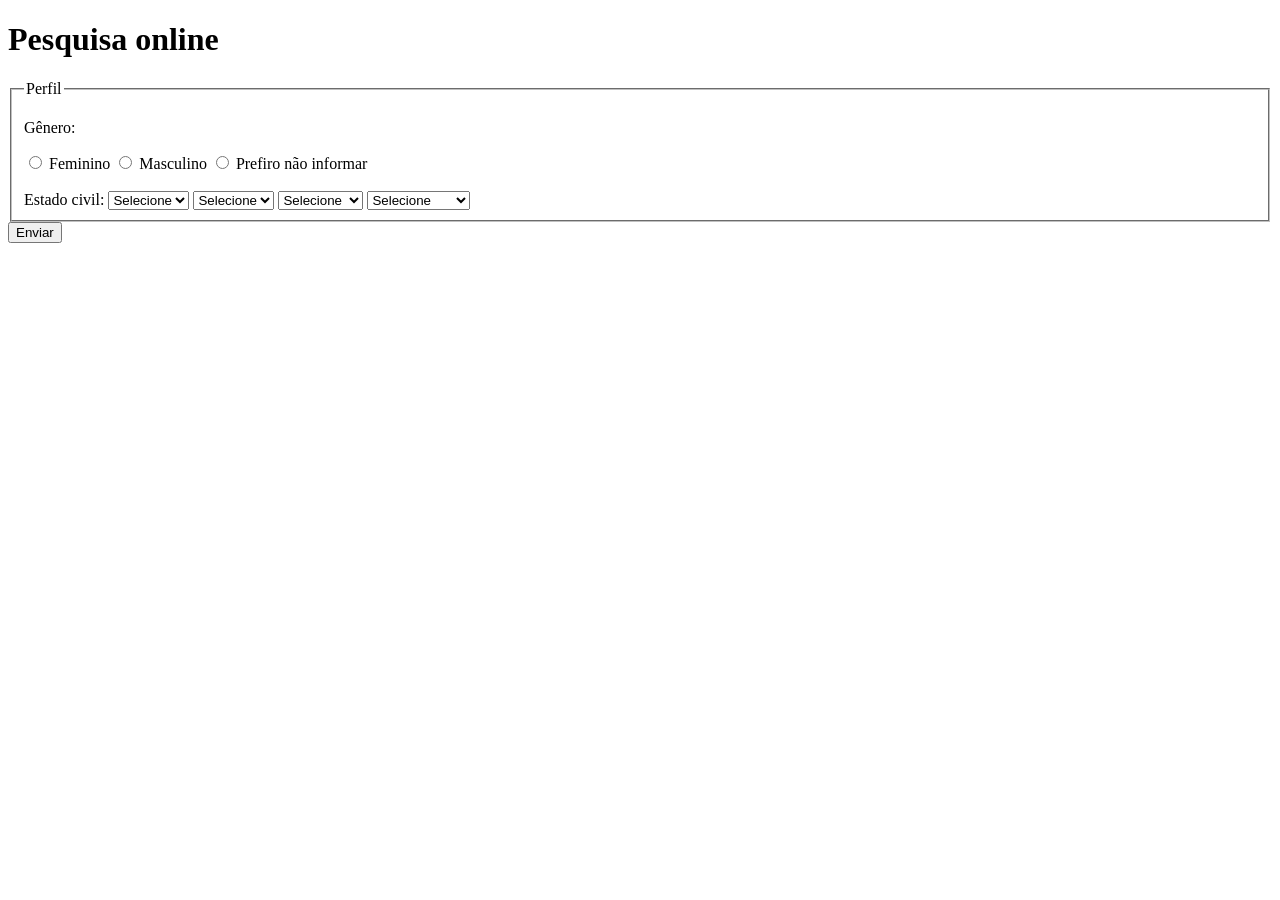
==== culturama/index.html @ f898aa86 "Adiciona opcoes de estado civil" ====
<!DOCTYPE html>
<html lang="pt-BR">
<head>
    <meta charset="UTF-8">
    <meta name="viewport" content="width=device-width, initial-scale=1.0">
    <title>Techboard</title>
</head>
<body>
    <header>
    <h1>Pesquisa online</h1>
    </header>  
    <section>
       <form action="" method="get">
           <!--  <fieldset>
                
                <legend>Dados pessoais</legend>
                <label for="userName">Nome</label>
                <input type="text" name="userName" required>
                <br>
                <label for="userAge">Idade</label>
                <input type="number" name="userAge" min="12" max="100" required>
                <br>
                 <laber for="birthDate">Data de nascimento</laber>
                <input type="date" name="birthDate">
                <br>
                <label for="userEmail">Email</label>
                <input type="email" name="userEmail" required>
                <br>
                <label for="userPhoNumber">Telefone</label>
                <input type="tel"name="userPhoNumber"pattern="[0-9]{11}" placeholder="DDD + números sem espaço ou hífen">
                <br>  
                <label for="userImage">Upload de foto</label>
                <input type="file" accept="image/*" name="userImage">
                 <br>






            </fieldset> -->
            
            <fieldset>
                <legend>Perfil</legend>

                <p>Gênero:</p>
                <input type="radio" name="userGender" value="Feminino">
                <label for="userGender">Feminino</label>

                <input type="radio" name="userGender" value="Masculino">
                <label for="userGender">Masculino</label>

                <input type="radio" name="userGender" value="notInformed">
                <label for="userGender">Prefiro não informar</label>
                    <br>


                    <br>
                <label for="maritalStatus">Estado civil:</label>
                <select name="maritalStatus">
                    <option value="notInformed">Selecione</option>
                    <option value="casado">Casado</option>
                </select>

                <select name="maritalStatus">
                    <option value="notInformed">Selecione</option>
                    <option value="solteiro">Solteiro</option>
                </select>

                <select name="maritalStatus">
                    <option value="notInformed">Selecione</option>
                    <option value="divorciado">Divorciado</option>
                </select>


                <select name="maritalStatus">
                    <option value="notInformed">Selecione</option>
                    <option value="casado">União estável</option>
                </select>




            </fieldset>



             <button type= submit>Enviar</button>
        </form>
    </section>
</body>
</html>
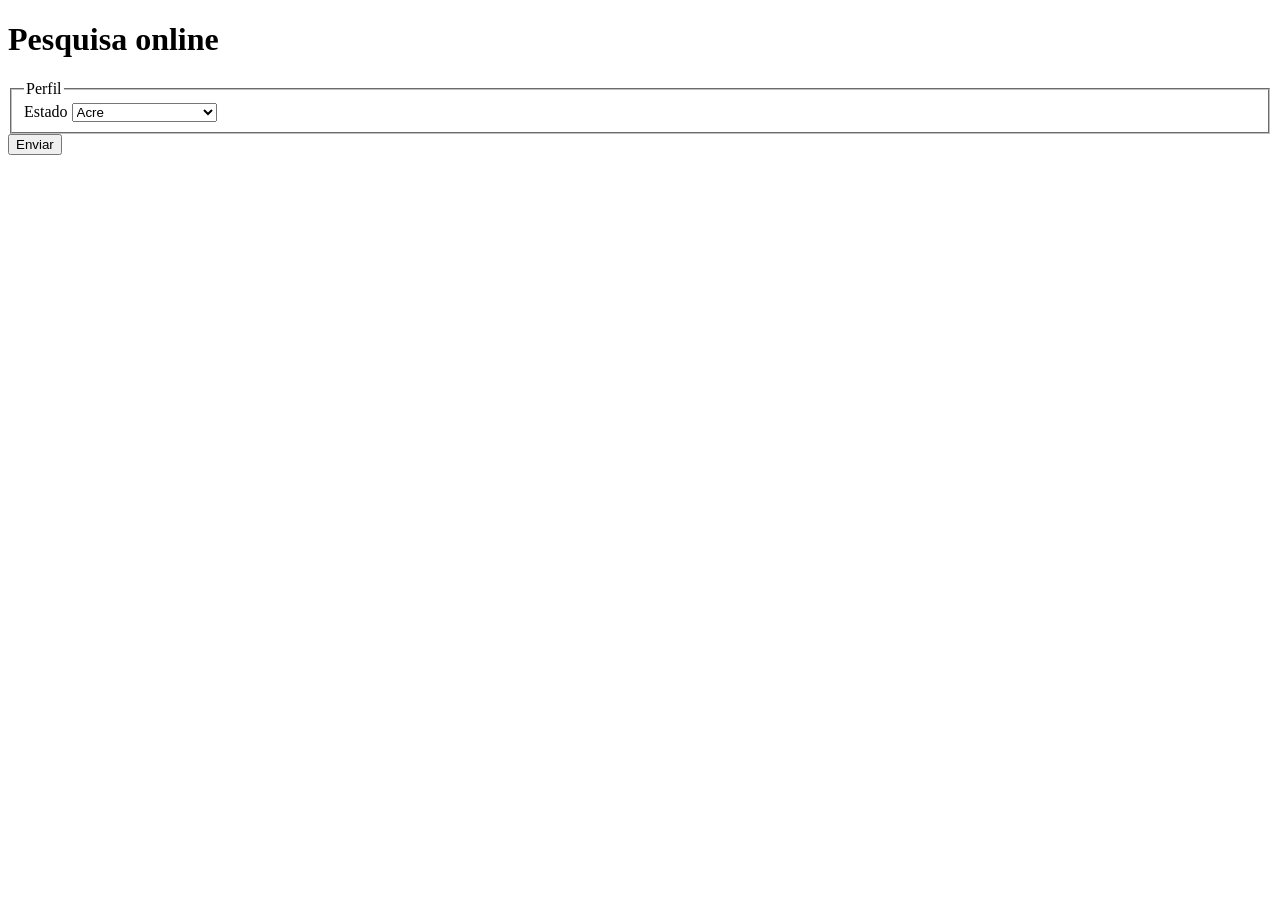
==== commit 81560892: "Corrige select de estados no formulário" ====
--- a/culturama/index.html
+++ b/culturama/index.html
@@ -42,42 +42,39 @@
             
             <fieldset>
                 <legend>Perfil</legend>
+                
+                <label for="userState">Estado</label>
+           <select name="userState" id="userState">
 
-                <p>Gênero:</p>
-                <input type="radio" name="userGender" value="Feminino">
-                <label for="userGender">Feminino</label>
+    <option value="Acre">Acre</option>
+    <option value="Alagoas">Alagoas</option>
+    <option value="Amapa">Amapá</option>
+    <option value="Amazonas">Amazonas</option>
+    <option value="Bahia">Bahia</option>
+    <option value="Ceara">Ceará</option>
+    <option value="Distrito Federal">Distrito Federal</option>
+    <option value="Espirito Santo">Espírito Santo</option>
+    <option value="Goias">Goiás</option>
+    <option value="Maranhao">Maranhão</option>
+    <option value="Mato Grosso">Mato Grosso</option>
+    <option value="Mato Grosso do Sul">Mato Grosso do Sul</option>
+    <option value="Minas Gerais">Minas Gerais</option>
+    <option value="Para">Pará</option>
+    <option value="Paraiba">Paraíba</option>
+    <option value="Parana">Paraná</option>
+    <option value="Pernambuco">Pernambuco</option>
+    <option value="Piaui">Piauí</option>
+    <option value="Rio de Janeiro">Rio de Janeiro</option>
+    <option value="Rio Grande do Norte">Rio Grande do Norte</option>
+    <option value="Rio Grande do Sul">Rio Grande do Sul</option>
+    <option value="Rondonia">Rondônia</option>
+    <option value="Roraima">Roraima</option>
+    <option value="Santa Catarina">Santa Catarina</option>
+    <option value="Sao Paulo">São Paulo</option>
+    <option value="Sergipe">Sergipe</option>
+    <option value="Tocantins">Tocantins</option>
 
-                <input type="radio" name="userGender" value="Masculino">
-                <label for="userGender">Masculino</label>
-
-                <input type="radio" name="userGender" value="notInformed">
-                <label for="userGender">Prefiro não informar</label>
-                    <br>
-
-
-                    <br>
-                <label for="maritalStatus">Estado civil:</label>
-                <select name="maritalStatus">
-                    <option value="notInformed">Selecione</option>
-                    <option value="casado">Casado</option>
-                </select>
-
-                <select name="maritalStatus">
-                    <option value="notInformed">Selecione</option>
-                    <option value="solteiro">Solteiro</option>
-                </select>
-
-                <select name="maritalStatus">
-                    <option value="notInformed">Selecione</option>
-                    <option value="divorciado">Divorciado</option>
-                </select>
-
-
-                <select name="maritalStatus">
-                    <option value="notInformed">Selecione</option>
-                    <option value="casado">União estável</option>
-                </select>
-
+</select>
 
 
 
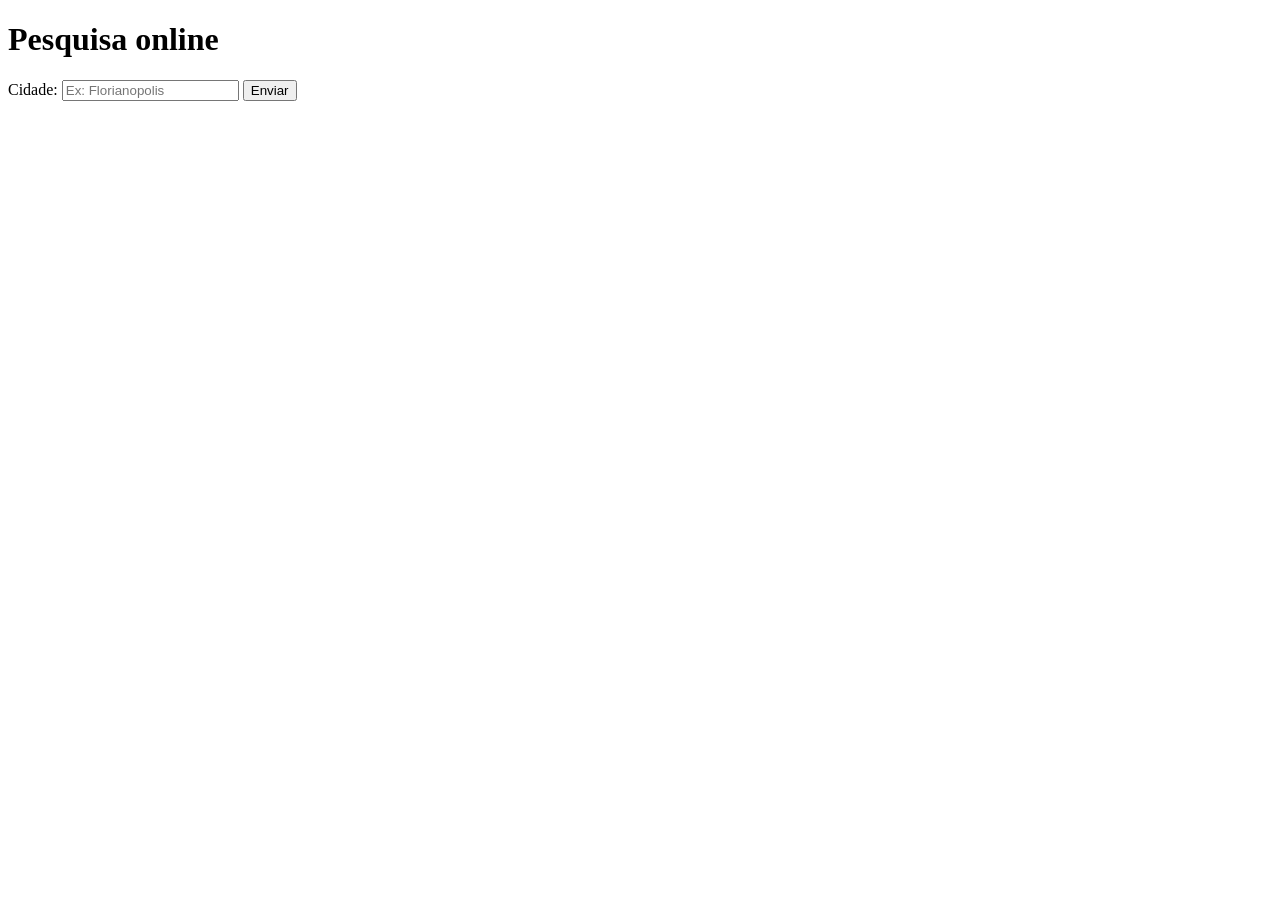
==== commit d17b55ed: "Adiciona campo de cidade" ====
--- a/culturama/index.html
+++ b/culturama/index.html
@@ -39,7 +39,7 @@
 
 
             </fieldset> -->
-            
+          <!--   
             <fieldset>
                 <legend>Perfil</legend>
                 
@@ -74,12 +74,21 @@
     <option value="Sergipe">Sergipe</option>
     <option value="Tocantins">Tocantins</option>
 
+
+
+    
+
+
+
+
 </select>
 
 
 
             </fieldset>
-
+ -->
+            <label for="userCity">Cidade:</label>
+            <input type="text" id="userCity" name="userCity" autocomplete="address-level2" placeholder="Ex: Florianopolis">
 
 
              <button type= submit>Enviar</button>
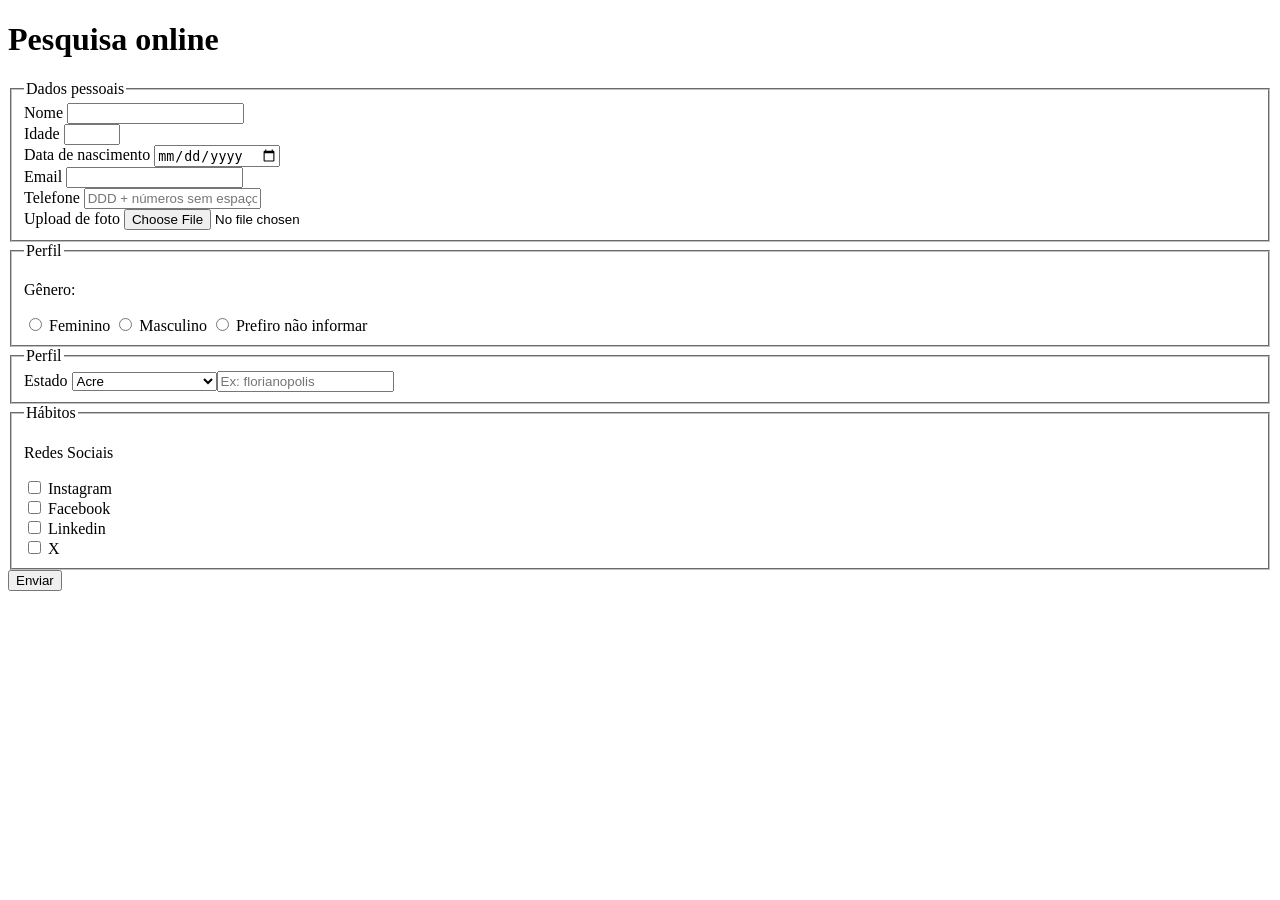
==== commit 1443850c: "Adiciona ids aos inputs" ====
--- a/culturama/index.html
+++ b/culturama/index.html
@@ -11,7 +11,7 @@
     </header>  
     <section>
        <form action="" method="get">
-           <!--  <fieldset>
+             <fieldset>
                 
                 <legend>Dados pessoais</legend>
                 <label for="userName">Nome</label>
@@ -38,58 +38,93 @@
 
 
 
-            </fieldset> -->
-          <!--   
+            </fieldset> 
+
+
+
+
+            <fieldset>
+            <legend>Perfil</legend>
+
+            <p>Gênero:</p>
+            <input id="fem" type="radio" name="userName" value="Feminino">
+            <label for="fem">Feminino</label>
+
+            <input id="masc" type="radio" name="userGender" value="Masculino">
+            <label for="masc">Masculino</label>
+
+            <input id="notInformed" type="radio" name="userGender" value="notInformed">
+            <label for="notInformed">Prefiro não informar</label>
+
+           </fieldset>
+
+             
             <fieldset>
                 <legend>Perfil</legend>
                 
                 <label for="userState">Estado</label>
-           <select name="userState" id="userState">
+           <select name="userState" required>
+                <option value="acre">Acre</option>
+                <option value="alagoas">Alagoas</option>
+                <option value="amapa">Amapá</option>
+                <option value="amazonas">Amazonas</option>
+                <option value="bahia">Bahia</option>
+                <option value="ceara">Ceará</option>
+                <option value="distritofederal">Distrito Federal</option>
+                <option value="espiritosanto">Espírito Santo</option>
+                <option value="goias">Goiás</option>
+                <option value="maranhao">Maranhão</option>
+                <option value="matogrosso">Mato Grosso</option>
+                <option value="matogrossodosul">Mato Grosso do Sul</option>
+                <option value="minasgerais">Minas Gerais</option>
+                <option value="para">Pará</option>
+                <option value="paraiba">Paraíba</option>
+                <option value="parana">Paraná</option>
+                <option value="pernambuco">Pernambuco</option>
+                <option value="piaui">Piauí</option>
+                <option value="riodejaneiro">Rio de Janeiro</option>
+                <option value="riograndedonorte">Rio Grande do Norte</option>
+                <option value="riograndedosul">Rio Grande do Sul</option>
+                <option value="rondonia">Rondônia</option>
+                <option value="roraima">Roraima</option>
+                <option value="santacatarina">Santa Catarina</option>
+                <option value="saopaulo">São Paulo</option>
+                <option value="sergipe">Sergipe</option>
+                <option value="tocantins">Tocantins</option>
+                <br>
+                
+                
+                
+                <label for="userCity">Cidade:</label>
+                <input type="text" id="userCity" name="userCity" autocomplete="address-level2" placeholder="Ex: florianopolis">
 
-    <option value="Acre">Acre</option>
-    <option value="Alagoas">Alagoas</option>
-    <option value="Amapa">Amapá</option>
-    <option value="Amazonas">Amazonas</option>
-    <option value="Bahia">Bahia</option>
-    <option value="Ceara">Ceará</option>
-    <option value="Distrito Federal">Distrito Federal</option>
-    <option value="Espirito Santo">Espírito Santo</option>
-    <option value="Goias">Goiás</option>
-    <option value="Maranhao">Maranhão</option>
-    <option value="Mato Grosso">Mato Grosso</option>
-    <option value="Mato Grosso do Sul">Mato Grosso do Sul</option>
-    <option value="Minas Gerais">Minas Gerais</option>
-    <option value="Para">Pará</option>
-    <option value="Paraiba">Paraíba</option>
-    <option value="Parana">Paraná</option>
-    <option value="Pernambuco">Pernambuco</option>
-    <option value="Piaui">Piauí</option>
-    <option value="Rio de Janeiro">Rio de Janeiro</option>
-    <option value="Rio Grande do Norte">Rio Grande do Norte</option>
-    <option value="Rio Grande do Sul">Rio Grande do Sul</option>
-    <option value="Rondonia">Rondônia</option>
-    <option value="Roraima">Roraima</option>
-    <option value="Santa Catarina">Santa Catarina</option>
-    <option value="Sao Paulo">São Paulo</option>
-    <option value="Sergipe">Sergipe</option>
-    <option value="Tocantins">Tocantins</option>
-
-
-
-    
+              
 
 
 
 
-</select>
+    </select>
+           </fieldset> 
+ 
 
 
+            <fieldset>
+                <legend>Hábitos</legend>
+             <p>Redes Sociais</p>
+                <input type="checkbox" name="social" value="instagram">
+                <label for="social">Instagram</label>
+                <br>
+                 <input type="checkbox" name="social" value="facebook">
+                <label for="social">Facebook</label>
+                <br>
+                 <input type="checkbox" name="social" value="linkedin">
+                <label for="social">Linkedin</label>
+                <br>
+                 <input type="checkbox" name="social" value="x">
+                <label for="social">X</label>
 
             </fieldset>
- -->
-            <label for="userCity">Cidade:</label>
-            <input type="text" id="userCity" name="userCity" autocomplete="address-level2" placeholder="Ex: Florianopolis">
-
+        
 
              <button type= submit>Enviar</button>
         </form>
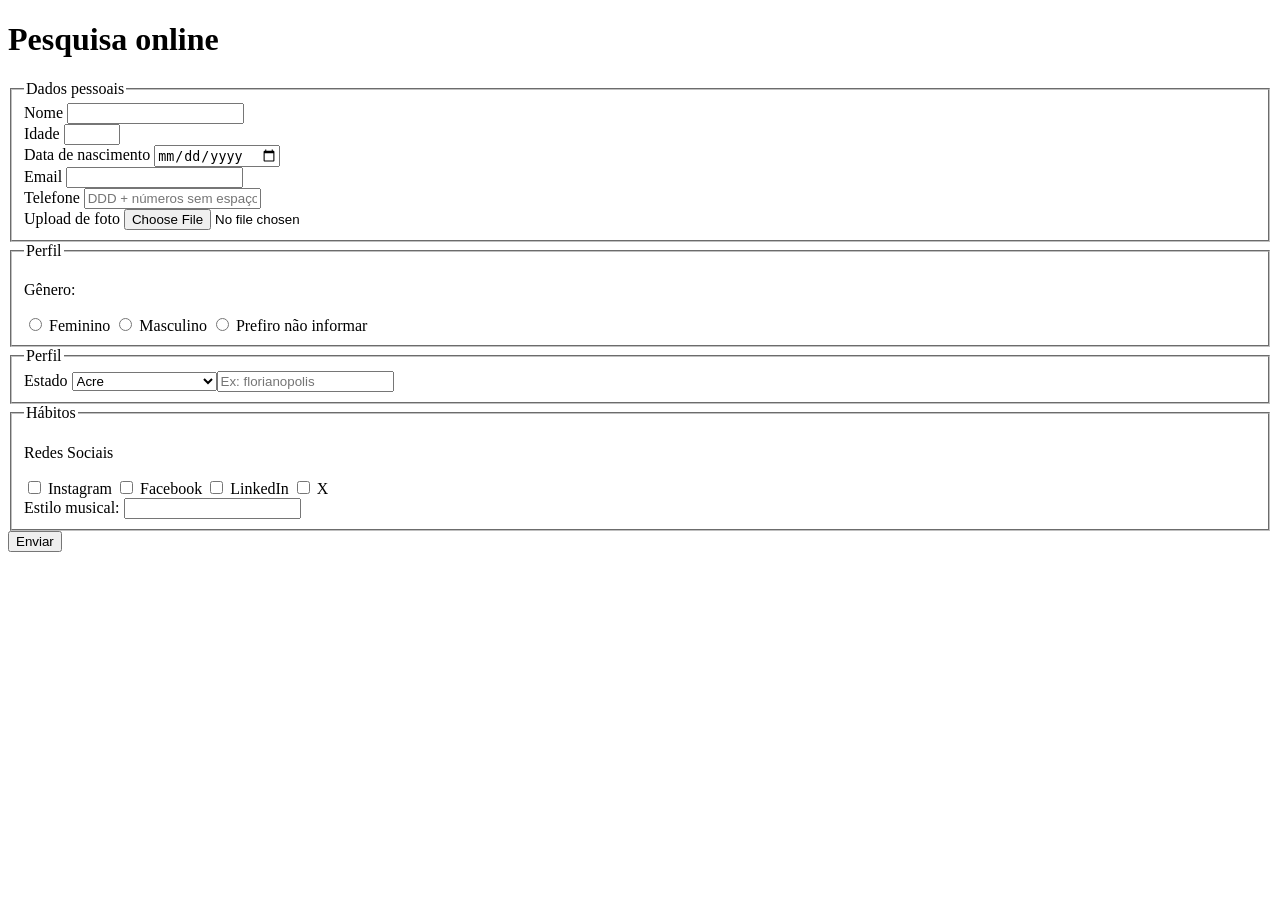
==== commit 086f928e: "Adiciona alguma coisa" ====
--- a/culturama/index.html
+++ b/culturama/index.html
@@ -110,18 +110,30 @@
 
             <fieldset>
                 <legend>Hábitos</legend>
-             <p>Redes Sociais</p>
+                <p>Redes Sociais</p>
                 <input type="checkbox" name="social" value="instagram">
                 <label for="social">Instagram</label>
+                <input type="checkbox" id="facebook" name="social" value="facebook">
+                <label for="facebook">Facebook</label>
+
+                <input type="checkbox" id="linkedin" name="social" value="linkedin">
+                <label for="linkedin">LinkedIn</label>
+
+                <input type="checkbox" id="x" name="social" value="x">
+                <label for="x">X</label>
                 <br>
-                 <input type="checkbox" name="social" value="facebook">
-                <label for="social">Facebook</label>
-                <br>
-                 <input type="checkbox" name="social" value="linkedin">
-                <label for="social">Linkedin</label>
-                <br>
-                 <input type="checkbox" name="social" value="x">
-                <label for="social">X</label>
+                <label for= musicStyle>Estilo musical:</label>
+                <input id="musicStyle" name="usermusicStyle" type="text" list="styleTypes">
+                <datalist id="styleTypes">
+                <datalist id="styleTypes">
+                <option value="rock"></option>
+                <option value="sertanejo"></option>
+                <option value="funk"></option>
+                <option value="metal"></option>
+                <option value="classic"></option>
+                
+                </datalist>
+                
 
             </fieldset>
         
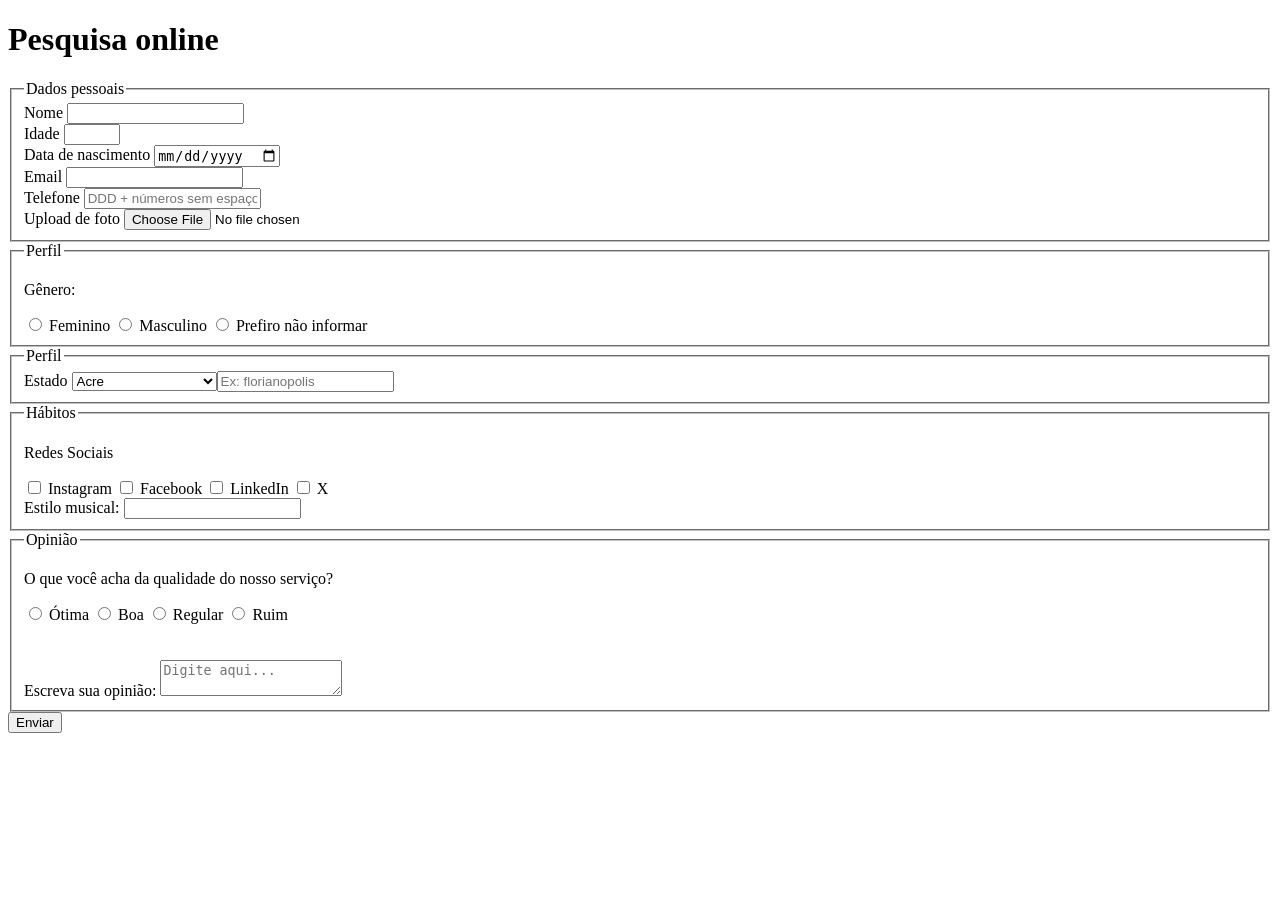
==== commit 3e7680c9: "Adiciona opiniões" ====
--- a/culturama/index.html
+++ b/culturama/index.html
@@ -131,10 +131,38 @@
                 <option value="funk"></option>
                 <option value="metal"></option>
                 <option value="classic"></option>
-                
+
                 </datalist>
+              
                 
 
+            </fieldset>
+
+
+            <fieldset>
+                <legend>Opinião</legend>
+                <p>O que você acha da qualidade do nosso serviço?</p>
+
+                <input type="radio" id="otimo" name="userServiceOpinion" value="otima">
+                <label for="otimo">Ótima</label>
+
+
+                <input type="radio" id="boa" name="userServiceOpinion" value="boa">
+                <label for="boa">Boa</label>
+
+
+                <input type="radio" id="regular" name="userServiceOpinion" value="regular">
+                <label for="regular">Regular</label>
+
+
+
+                <input type="radio" id="ruim"  name="userServiceOpinion" value="ruim">
+                <label for="ruim">Ruim</label>
+                <br>
+                <br>
+                <br>
+                <label for="comment">Escreva sua opinião:</label>
+                <textarea for="comment" name="userComment" placeholder="Digite aqui..."></textarea>
             </fieldset>
         
 
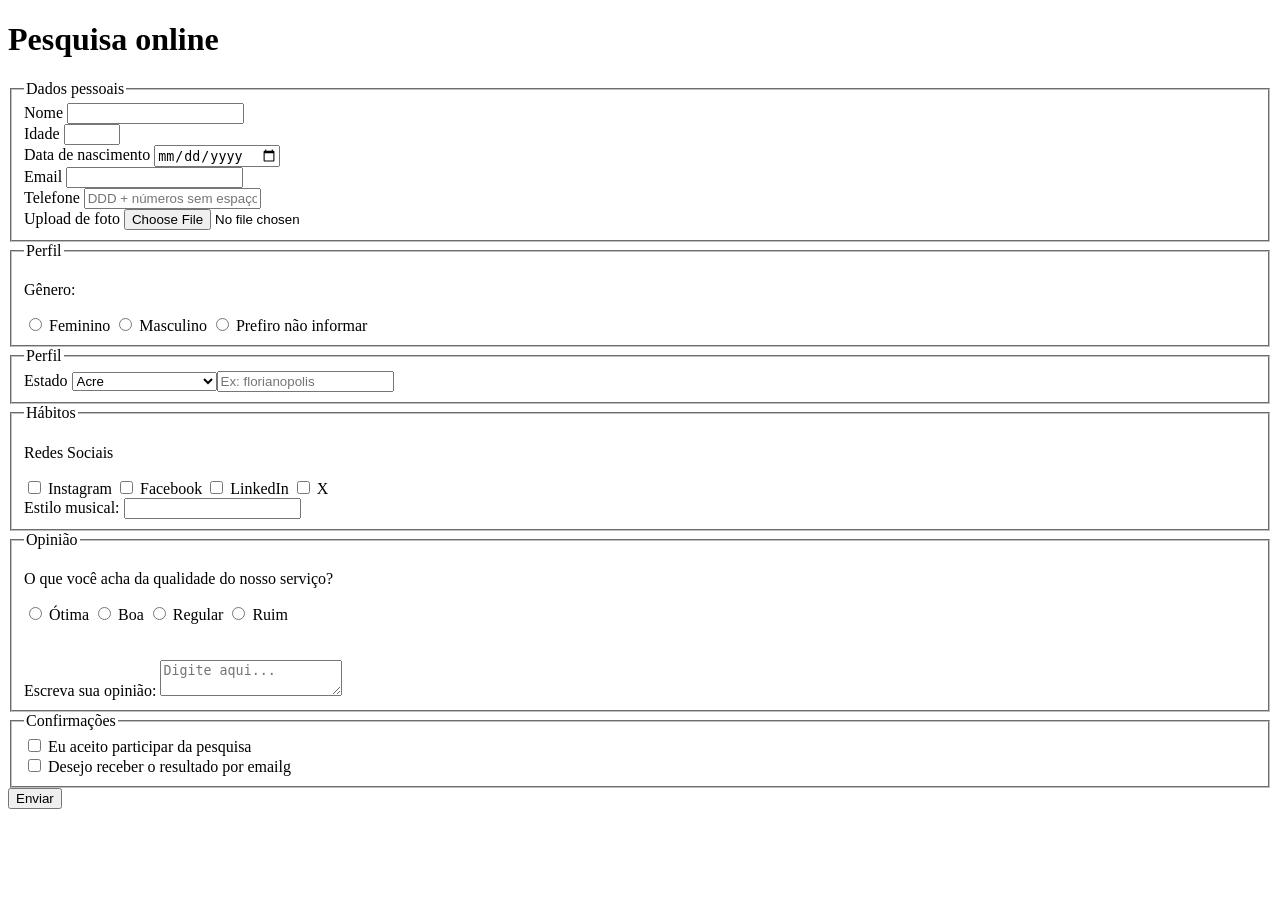
==== commit 5cad02e8: "Adiciona sessao de confirmacoes" ====
--- a/culturama/index.html
+++ b/culturama/index.html
@@ -164,6 +164,17 @@
                 <label for="comment">Escreva sua opinião:</label>
                 <textarea for="comment" name="userComment" placeholder="Digite aqui..."></textarea>
             </fieldset>
+
+            <fieldset>
+              <legend>Confirmações</legend>
+
+              <input type="checkbox" name="userLgpd" id="userLgpdTerm" value="accepted" required>
+              <label for="userLgpdTerm">Eu aceito participar da pesquisa</label><br>
+
+              <input type="checkbox" name="userGetResult" id="getResult" value="accepted" >
+              <label for="userLgpdTerm">Desejo receber o resultado por emailg</label><br>
+
+            </fieldset>
         
 
              <button type= submit>Enviar</button>
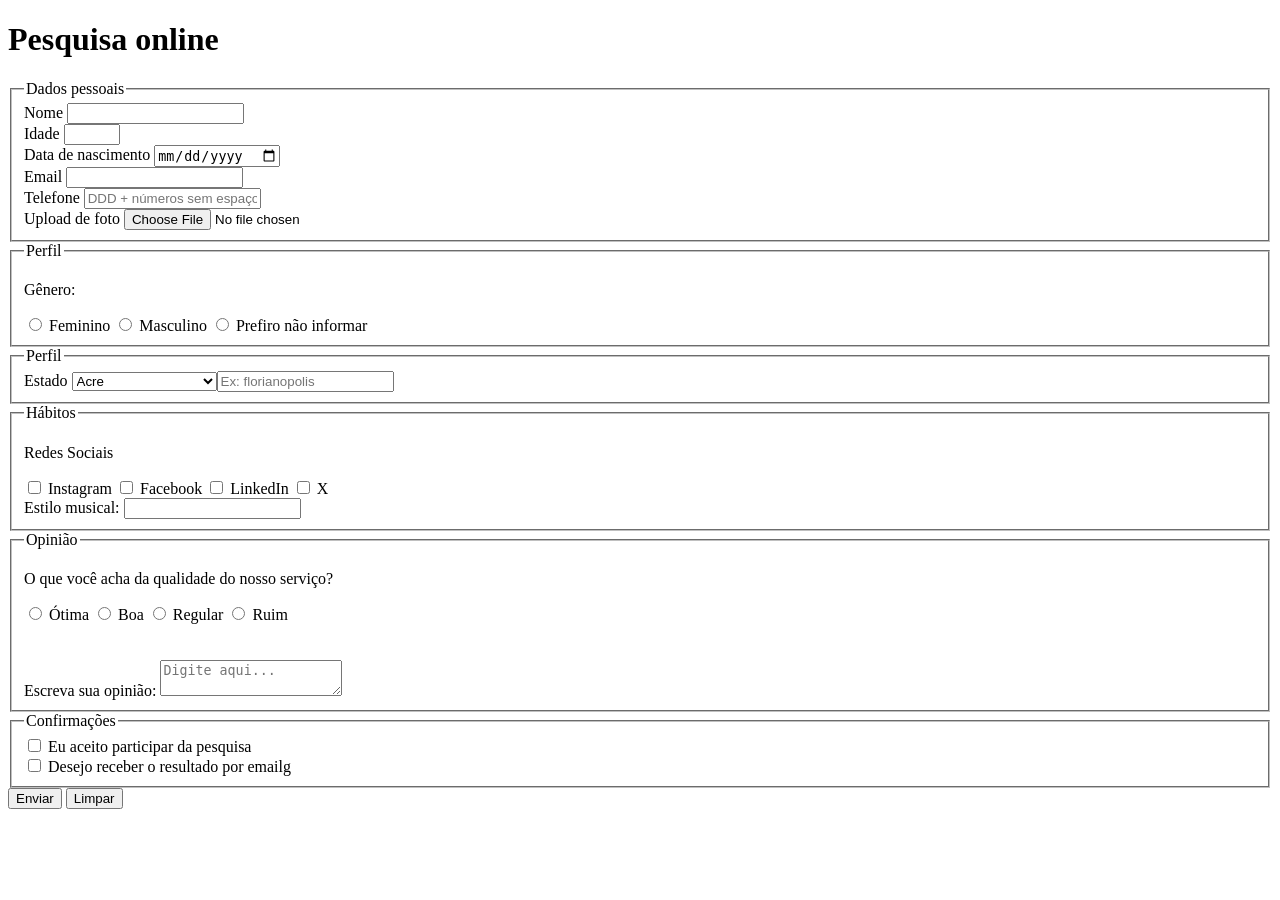
==== commit a7211aaa: "Adiciona botao Limpar" ====
--- a/culturama/index.html
+++ b/culturama/index.html
@@ -178,6 +178,7 @@
         
 
              <button type= submit>Enviar</button>
+             <button type= reset>Limpar</button>
         </form>
     </section>
 </body>
